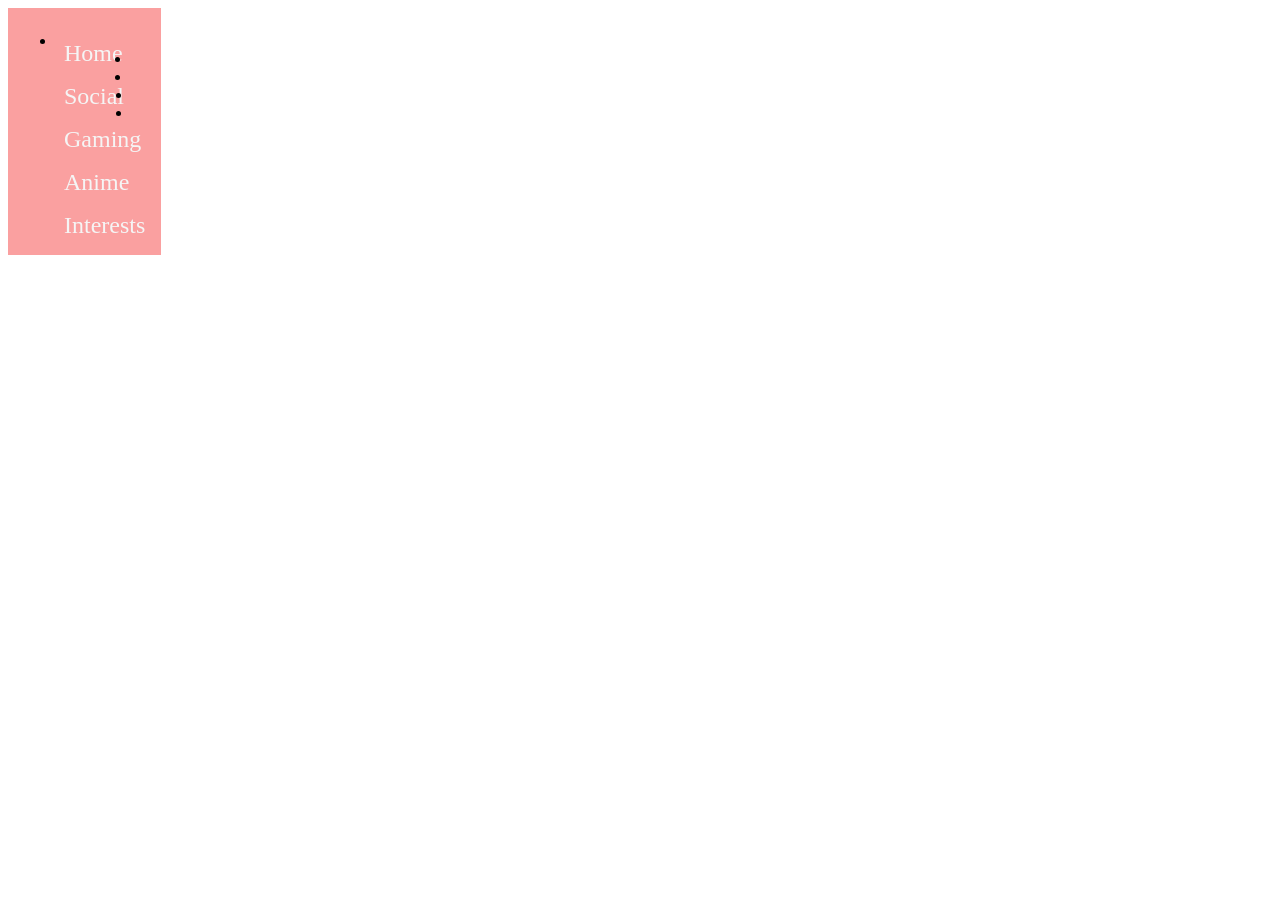
==== anime.html @ d46d002b "a" ====
<!DOCTYPE html>
<html>
  <head>
    <link rel="stylesheet" href="index.css">
    <meta charset = "UTF-8">
    <meta name="viewport" content="width=device-width, initial-scale=1">
  </head>
  <body>
    <div class="top-nav-bar">
        <ul>
        <li><a href="index.html">Home</a></li>
        <li><a href="social.html">Social</a></li>
        <li><a href="gaming.html">Gaming</a></li>
        <li><a class="active" href="anime.html">Anime</a></li>
        <li><a href="interests.html">Interests</a></li>
        </ul>
    </div>
    <div class="body">

    </div>
  </body>
</html>
---- index.css ----
.top-nav-bar{
    float: left;
    display: block;
    padding: 8px;
    background-color: #FAA0A0;
    margin: 0 auto;
}

.top-nav-bar a{
    float: left;
    padding: 8px;
    display: block;
    color: whitesmoke;
    text-align: center;
    font-size: 24px;
    text-decoration: none;
}

.top-nav-bar a:hover{
    background-color: whitesmoke;
    color: black;
    text-decoration: none;
}
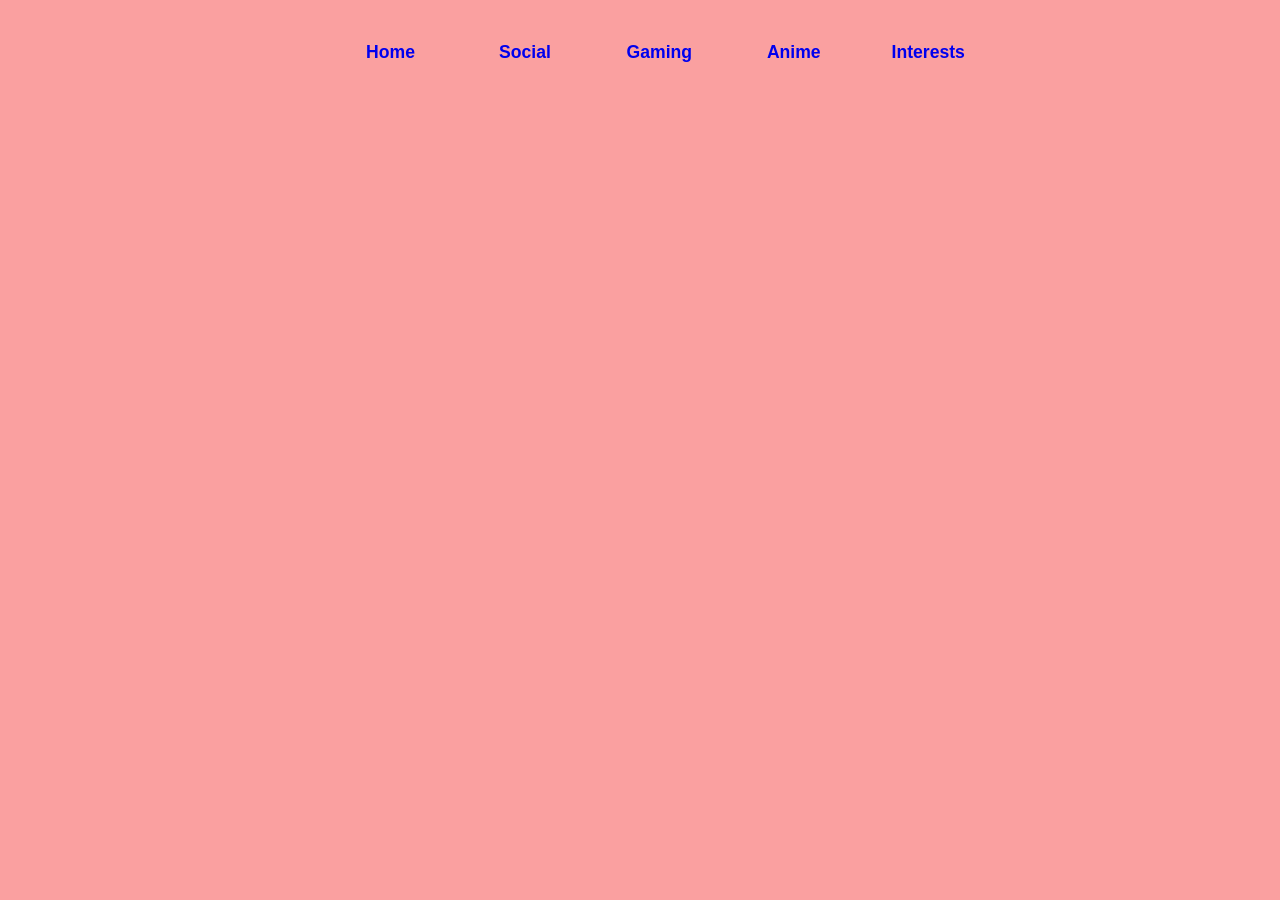
==== commit 7c5e66c9: "New" ====
--- a/anime.html
+++ b/anime.html
@@ -8,11 +8,11 @@
   <body>
     <div class="top-nav-bar">
         <ul>
-        <li><a href="index.html">Home</a></li>
-        <li><a href="social.html">Social</a></li>
-        <li><a href="gaming.html">Gaming</a></li>
-        <li><a class="active" href="anime.html">Anime</a></li>
-        <li><a href="interests.html">Interests</a></li>
+          <li><a href="index.html">Home</a></li>
+          <li><a href="social.html">Social</a></li>
+          <li><a href="gaming.html">Gaming</a></li>
+          <li><a class="active" href="anime.html">Anime</a></li>
+          <li><a href="interests.html">Interests</a></li>
         </ul>
     </div>
     <div class="body">
--- a/index.css
+++ b/index.css
@@ -1,19 +1,36 @@
+*{
+    background-color: #FAA0A0;
+}
+
 .top-nav-bar{
-    float: left;
-    display: block;
-    padding: 8px;
     background-color: #FAA0A0;
-    margin: 0 auto;
+    text-align: center;
+    padding: 1.1em;
+    font-size: 1.1em;
+    margin-bottom: 2em;
+    text-decoration: none;
+    width: 100%;
+}
+
+.top-nav-bar ul{
+    list-style-type: none;
+    text-align: center;
+    padding: 0;
+    margin: 0;
+    text-decoration: none;
+}
+
+.top-nav-bar li{
+    display: inline-block;
 }
 
 .top-nav-bar a{
-    float: left;
-    padding: 8px;
+    font-family: sans-serif;
+    font-weight: bold;
+    text-decoration: none;
     display: block;
-    color: whitesmoke;
-    text-align: center;
-    font-size: 24px;
-    text-decoration: none;
+    width:100px;
+    padding: 15px;
 }
 
 .top-nav-bar a:hover{
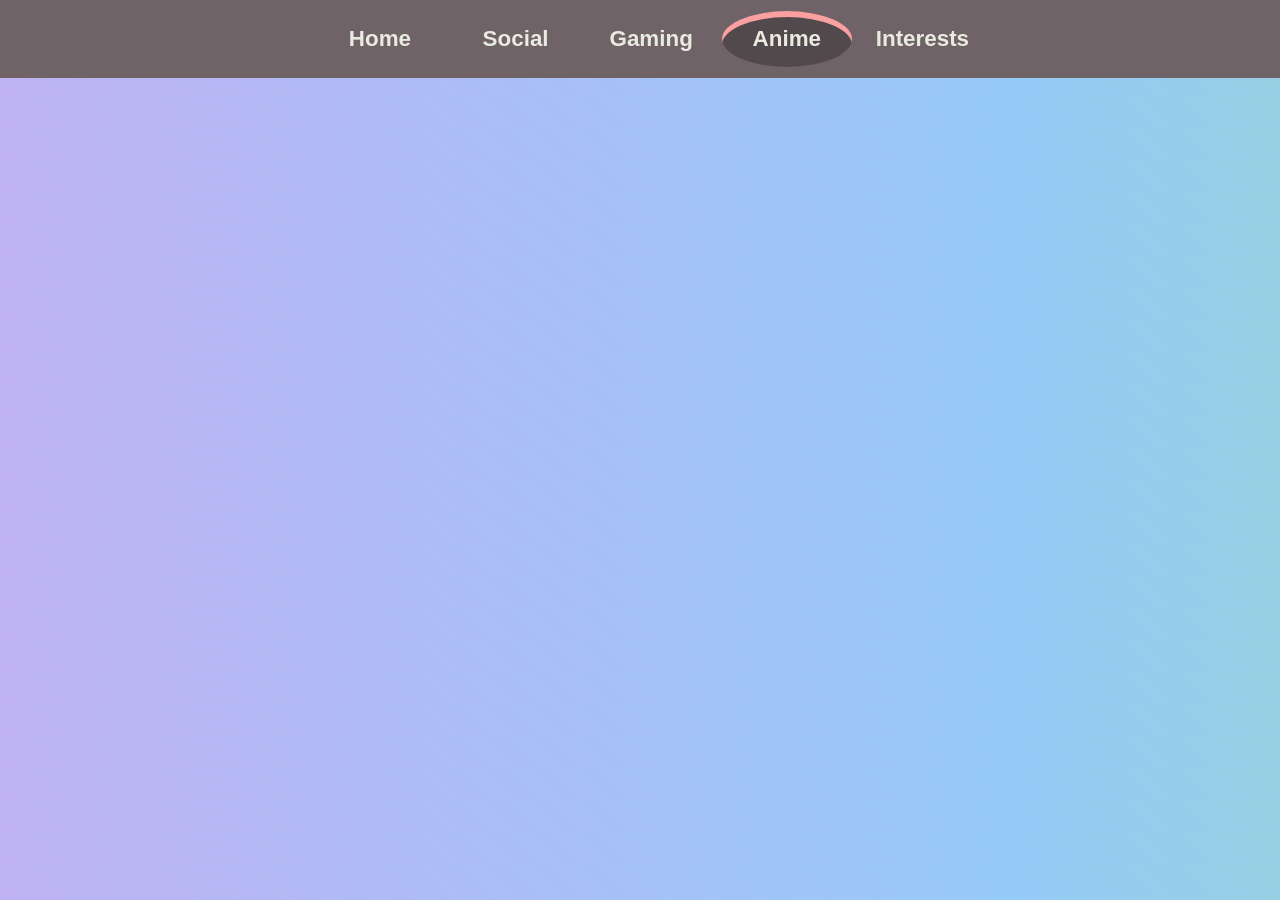
==== commit 84fe0d8a: "a" ====
--- a/anime.html
+++ b/anime.html
@@ -8,11 +8,11 @@
   <body>
     <div class="top-nav-bar">
         <ul>
-          <li><a href="index.html">Home</a></li>
-          <li><a href="social.html">Social</a></li>
-          <li><a href="gaming.html">Gaming</a></li>
-          <li><a class="active" href="anime.html">Anime</a></li>
-          <li><a href="interests.html">Interests</a></li>
+          <li><a href="/">Home</a></li>
+          <li><a href="social">Social</a></li>
+          <li><a href="gaming">Gaming</a></li>
+          <li><a class="active" href="anime">Anime</a></li>
+          <li><a href="interests">Interests</a></li>
         </ul>
     </div>
     <div class="body">
--- a/index.css
+++ b/index.css
@@ -1,15 +1,19 @@
 *{
-    background-color: #FAA0A0;
+    text-decoration: none;
 }
 
 .top-nav-bar{
-    background-color: #FAA0A0;
+    background-color: #706367;
     text-align: center;
-    padding: 1.1em;
-    font-size: 1.1em;
-    margin-bottom: 2em;
+    padding: 0.5em;
+    font-size: 1.4em;
+    margin-bottom: 1em;
     text-decoration: none;
     width: 100%;
+    position: fixed;
+    top: 0;
+    left: 0;
+    right: 0;
 }
 
 .top-nav-bar ul{
@@ -18,10 +22,13 @@
     padding: 0;
     margin: 0;
     text-decoration: none;
+    border-radius: 90%
 }
 
 .top-nav-bar li{
     display: inline-block;
+    text-decoration: none;
+    border-radius: 90%
 }
 
 .top-nav-bar a{
@@ -31,10 +38,41 @@
     display: block;
     width:100px;
     padding: 15px;
+    color: #E9EAE0;
+}
+
+.top-nav-bar a:visited{
+    text-decoration: none;
+    color: #E9EAE0;
 }
 
 .top-nav-bar a:hover{
-    background-color: whitesmoke;
+    background-color: #E9EAE0;
     color: black;
     text-decoration: none;
+    -webkit-text-stroke-width: 0px;
 }
+
+.top-nav-bar .active{
+    background-color: #52494c;
+    box-shadow: inset 0px 6px #FAA0A0;
+    border-radius: 90%
+}
+
+body {
+    background: linear-gradient(45deg, #BFB2F3, #96CAF7, #9CDCAA, #E5E1AB,  #F3C6A5, #F8A3A8);
+    background-size: 400% 400%;
+    animation: gradient 15s ease infinite;
+}
+
+@keyframes gradient {
+    0% {
+        background-position: 0% 50%;
+    }
+    50% {
+        background-position: 100% 50%;
+    }
+    100% {
+        background-position: 0% 50%;
+    }
+}
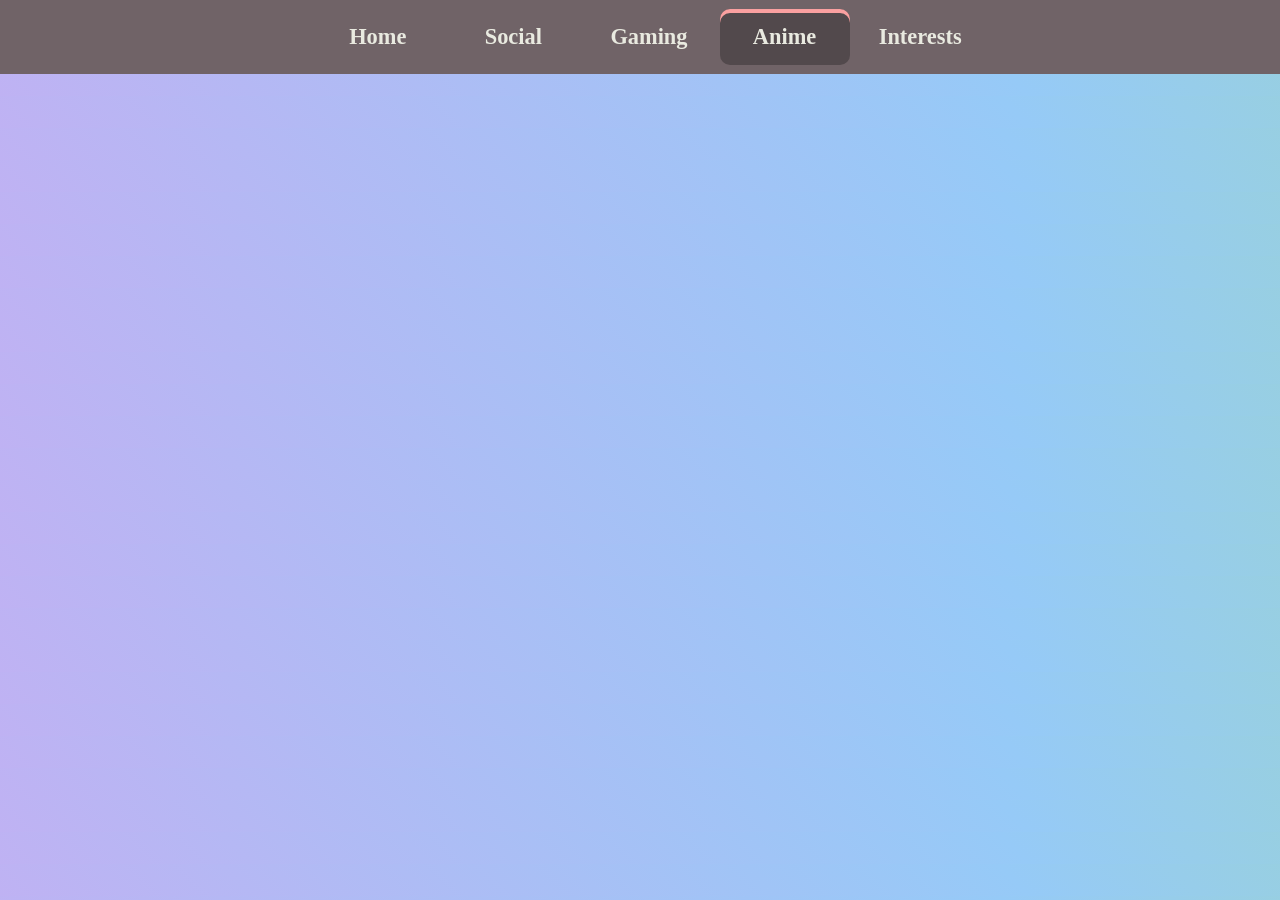
==== commit aad5162a: "aa" ====
--- a/anime.html
+++ b/anime.html
@@ -18,5 +18,16 @@
     <div class="body">
 
     </div>
+    <script>
+      window.onscroll = scrollShowNav;
+      function scrollShowNav() {
+         if (document.body.scrollTop > 80 || document.documentElement.scrollTop > 80)
+         {
+            document.getElementsByClassName("top-nav-bar")[0].style.padding = "0.1em";
+         } else {
+            document.getElementsByClassName("top-nav-bar")[0].style.padding = "0.3em";
+         }
+      }
+      </script>
   </body>
 </html>
--- a/index.css
+++ b/index.css
@@ -1,11 +1,18 @@
+@font-face {
+    font-family: 'Patrick Hand';
+    src: url('https://fonts.googleapis.com/css2?family=Patrick+Hand&display=swap');
+}
+
 *{
+    font-family: 'Patrick Hand', cursive;
     text-decoration: none;
 }
 
 .top-nav-bar{
     background-color: #706367;
     text-align: center;
-    padding: 0.5em;
+    padding: 0.4em;
+    transition: 0.4s;
     font-size: 1.4em;
     margin-bottom: 1em;
     text-decoration: none;
@@ -14,6 +21,10 @@
     top: 0;
     left: 0;
     right: 0;
+    margin-top: 0;
+    margin-bottom: 0;
+    height: auto;
+    
 }
 
 .top-nav-bar ul{
@@ -22,21 +33,21 @@
     padding: 0;
     margin: 0;
     text-decoration: none;
-    border-radius: 90%
+    border-radius: 10px;
 }
 
 .top-nav-bar li{
     display: inline-block;
     text-decoration: none;
-    border-radius: 90%
+    border-radius: 10px;
 }
 
 .top-nav-bar a{
-    font-family: sans-serif;
+    font-family: 'Patrick Hand', cursive;
     font-weight: bold;
     text-decoration: none;
     display: block;
-    width:100px;
+    width: 100px;
     padding: 15px;
     color: #E9EAE0;
 }
@@ -51,12 +62,13 @@
     color: black;
     text-decoration: none;
     -webkit-text-stroke-width: 0px;
+    border-radius: 10px;
 }
 
 .top-nav-bar .active{
     background-color: #52494c;
-    box-shadow: inset 0px 6px #FAA0A0;
-    border-radius: 90%
+    box-shadow: inset 0px 4px #FAA0A0;
+    border-radius: 10px;
 }
 
 body {
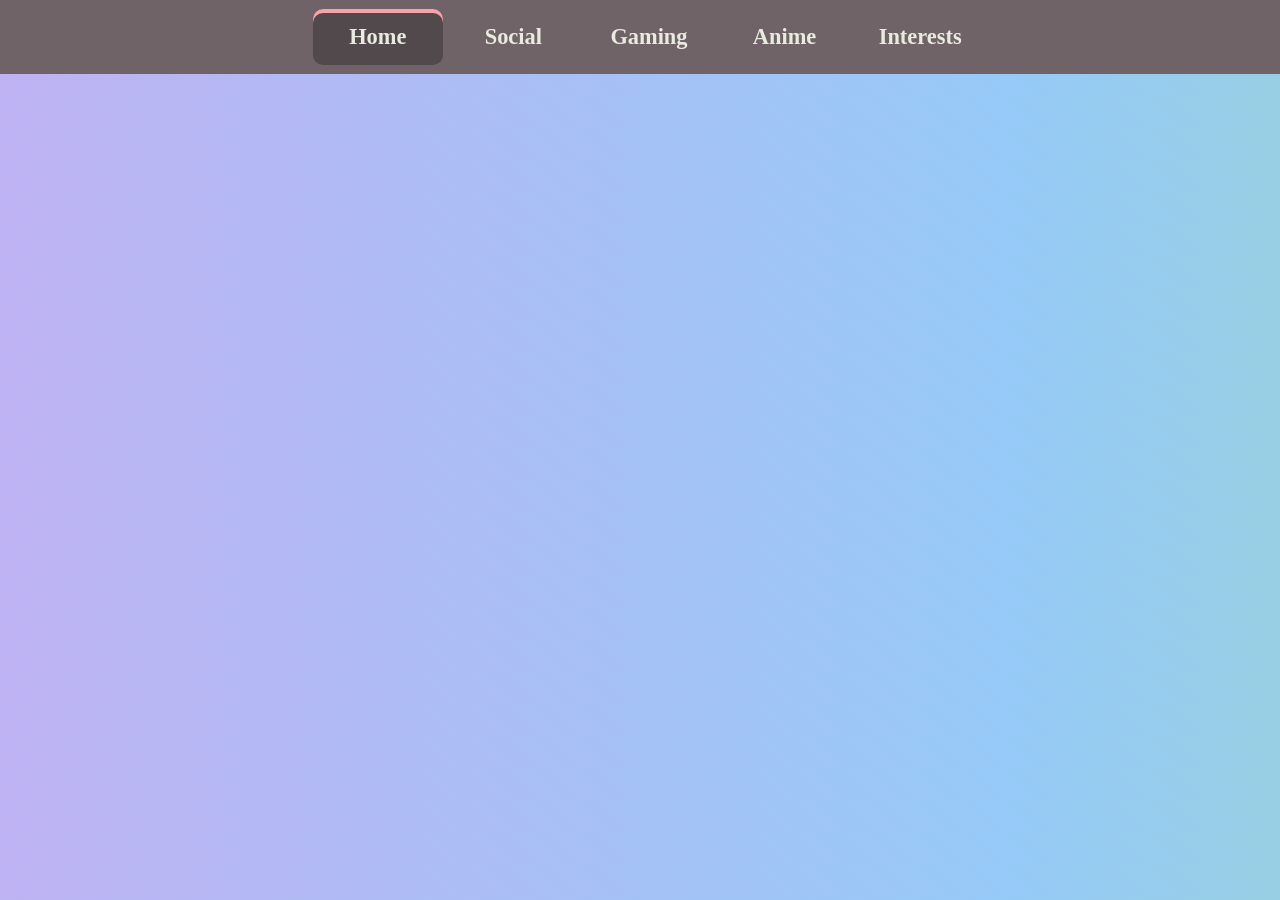
==== commit f8250d31: "a" ====
--- a/anime.html
+++ b/anime.html
@@ -5,19 +5,24 @@
     <meta charset = "UTF-8">
     <meta name="viewport" content="width=device-width, initial-scale=1">
   </head>
+
+  <header>
+    <div class="top-nav-bar">
+      <ul>
+        <li><a class="active" href="/">Home</a></li>
+        <li><a href="social">Social</a></li>
+        <li><a href="gaming">Gaming</a></li>
+        <li><a href="anime">Anime</a></li>
+        <li><a href="interests">Interests</a></li>
+      </ul>
+    </div>
+  </header>
+
   <body>
-    <div class="top-nav-bar">
-        <ul>
-          <li><a href="/">Home</a></li>
-          <li><a href="social">Social</a></li>
-          <li><a href="gaming">Gaming</a></li>
-          <li><a class="active" href="anime">Anime</a></li>
-          <li><a href="interests">Interests</a></li>
-        </ul>
-    </div>
-    <div class="body">
+    <div>
 
     </div>
+    
     <script>
       window.onscroll = scrollShowNav;
       function scrollShowNav() {
--- a/index.css
+++ b/index.css
@@ -67,7 +67,7 @@
 
 .top-nav-bar .active{
     background-color: #52494c;
-    box-shadow: inset 0px 4px #FAA0A0;
+    box-shadow: inset 0px 4px #F8A3A8;
     border-radius: 10px;
 }
 
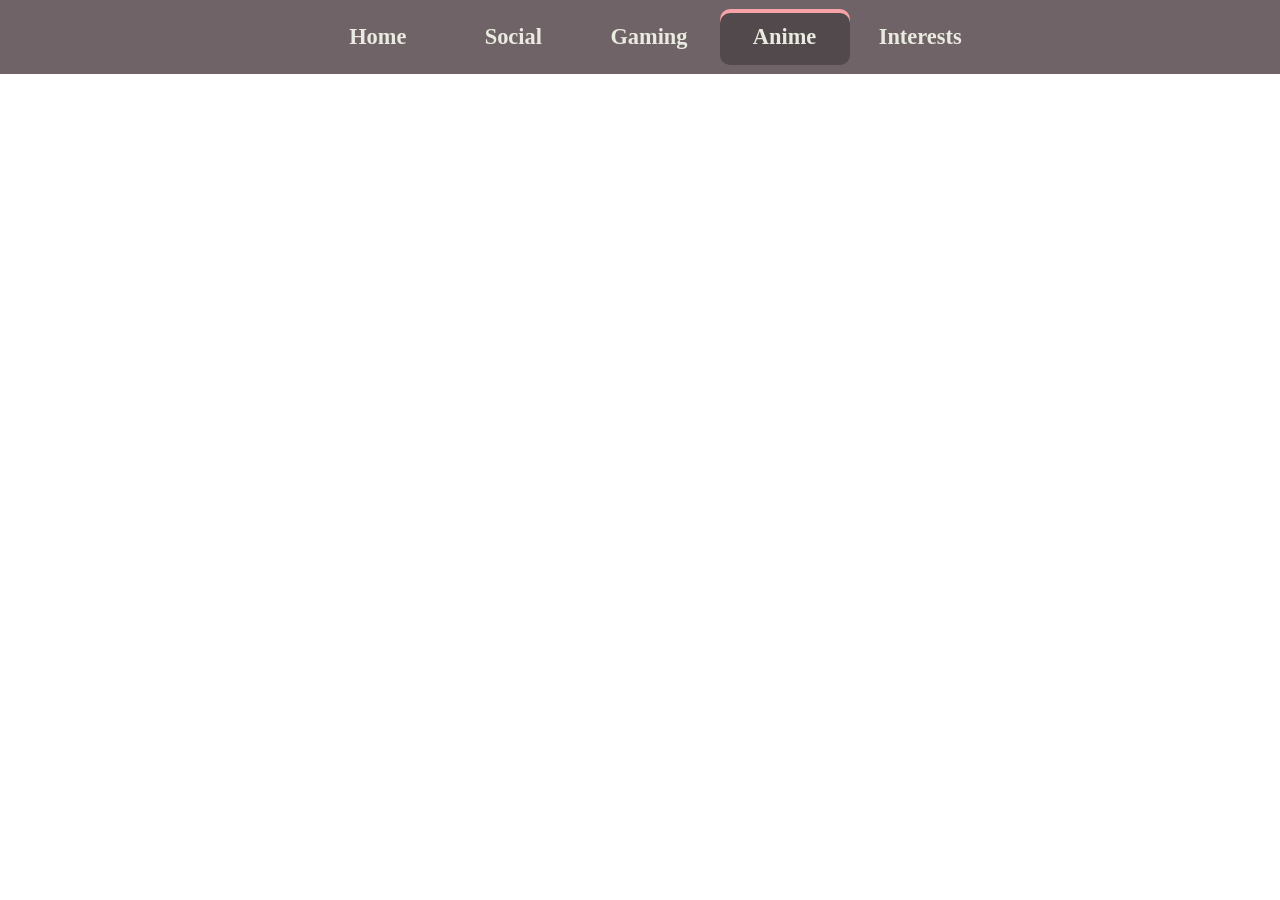
==== commit e8afc858: "a" ====
--- a/anime.html
+++ b/anime.html
@@ -9,10 +9,10 @@
   <header>
     <div class="top-nav-bar">
       <ul>
-        <li><a class="active" href="/">Home</a></li>
+        <li><a href="/">Home</a></li>
         <li><a href="social">Social</a></li>
         <li><a href="gaming">Gaming</a></li>
-        <li><a href="anime">Anime</a></li>
+        <li><a class="active" href="anime">Anime</a></li>
         <li><a href="interests">Interests</a></li>
       </ul>
     </div>
@@ -22,7 +22,7 @@
     <div>
 
     </div>
-    
+
     <script>
       window.onscroll = scrollShowNav;
       function scrollShowNav() {
--- a/index.css
+++ b/index.css
@@ -71,10 +71,19 @@
     border-radius: 10px;
 }
 
-body {
+.bodyhome{
     background: linear-gradient(45deg, #BFB2F3, #96CAF7, #9CDCAA, #E5E1AB,  #F3C6A5, #F8A3A8);
     background-size: 400% 400%;
     animation: gradient 15s ease infinite;
+    background-attachment:fixed;
+    height:100%;
+}
+
+.homemain{
+    padding-top: 20%;
+    padding-left: 55%;
+    padding-right: 5%;
+    background: none;
 }
 
 @keyframes gradient {
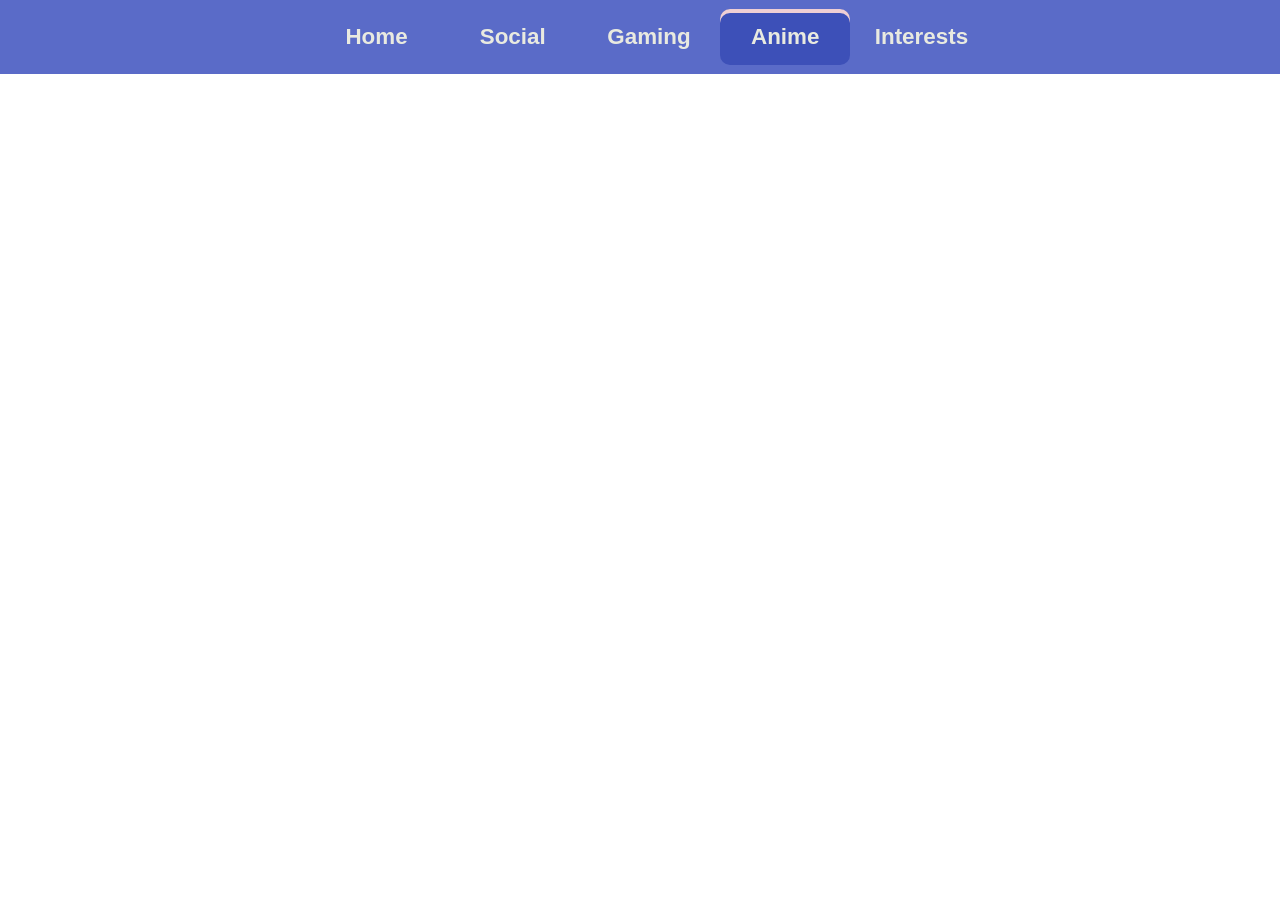
==== commit 602eac9f: "a" ====
--- a/anime.html
+++ b/anime.html
@@ -26,7 +26,7 @@
     <script>
       window.onscroll = scrollShowNav;
       function scrollShowNav() {
-         if (document.body.scrollTop > 80 || document.documentElement.scrollTop > 80)
+         if (document.body.scrollTop > 120 || document.documentElement.scrollTop > 120)
          {
             document.getElementsByClassName("top-nav-bar")[0].style.padding = "0.1em";
          } else {
--- a/index.css
+++ b/index.css
@@ -1,15 +1,31 @@
-@font-face {
-    font-family: 'Patrick Hand';
-    src: url('https://fonts.googleapis.com/css2?family=Patrick+Hand&display=swap');
-}
-
 *{
-    font-family: 'Patrick Hand', cursive;
+    font-family:sans-serif;
     text-decoration: none;
 }
 
+body{
+    text-align: center;
+    font-family:sans-serif;
+}
+
+.button{
+    text-align: center;
+    font-family:sans-serif;
+    background-color: #3d50b8;
+    border-radius: 4px;
+    border: none;
+}
+
+.button:hover{
+    background-color: #E9EAE0;
+    color: black;
+    text-decoration: none;
+    -webkit-text-stroke-width: 0px;
+    border-radius: 10px;
+}
+
 .top-nav-bar{
-    background-color: #706367;
+    background-color: #5A6BC8;
     text-align: center;
     padding: 0.4em;
     transition: 0.4s;
@@ -43,7 +59,7 @@
 }
 
 .top-nav-bar a{
-    font-family: 'Patrick Hand', cursive;
+    font-family:sans-serif;
     font-weight: bold;
     text-decoration: none;
     display: block;
@@ -66,25 +82,72 @@
 }
 
 .top-nav-bar .active{
-    background-color: #52494c;
-    box-shadow: inset 0px 4px #F8A3A8;
+    background-color: #3d50b8;
+    box-shadow: inset 0px 4px #EFCFD4;
     border-radius: 10px;
 }
 
 .bodyhome{
-    background: linear-gradient(45deg, #BFB2F3, #96CAF7, #9CDCAA, #E5E1AB,  #F3C6A5, #F8A3A8);
+    background: linear-gradient(45deg, #FFC7D7, #EFCFD4, #F5DCE0);
     background-size: 400% 400%;
-    animation: gradient 15s ease infinite;
+    animation: gradient 8s ease infinite;
     background-attachment:fixed;
     height:100%;
 }
 
+.imagemain{
+    padding-top: 5%;
+    padding-left: 10%;
+    max-width: 100%;
+}
+
 .homemain{
-    padding-top: 20%;
-    padding-left: 55%;
+    padding-top: 5%;
+    padding-left: 10%;
     padding-right: 5%;
     background: none;
+    align-items: center;
+    justify-content: center;
 }
+
+.allmain{
+    display: flex;
+    align-items: center;
+    justify-content: center;
+}
+
+.homemain hr{
+    border-top: 1.5px solid black;
+}
+
+.socialcontainers{
+    text-decoration: none;
+    text-align: center;
+    display: grid;
+    align-content: space-evenly;
+    grid-template-columns: auto auto auto auto auto auto auto;
+}
+
+span{
+    font-family:sans-serif;
+    display: block;
+    font-size: 1.25em;
+    margin-top: 0.83em;
+    margin-bottom: 0.83em;
+    margin-left: 0;
+    margin-right: 0;
+}
+
+span:before{
+    content: "[ ";
+    color: black;
+}
+
+span:after{
+    content: " ]";
+    color: black;
+}
+
 
 @keyframes gradient {
     0% {
